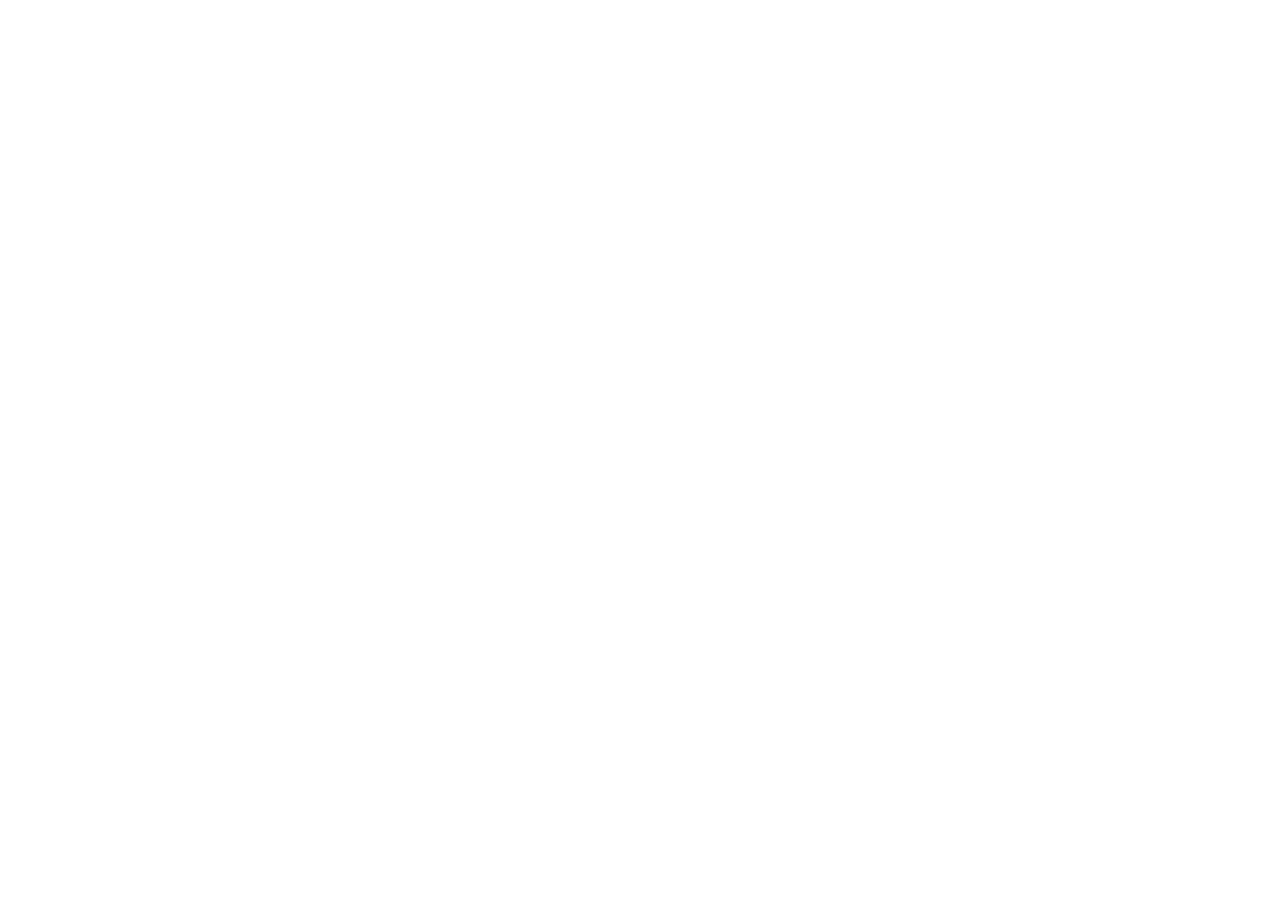
==== index.html @ 010d71e9 "first update" ====
<!DOCTYPE html>
<html lang="fr">
  <head>
    <meta charset="utf-8" />
    <meta name="viewport" content="width=device-width, initial-scale=0.1" />
    <link rel="stylesheet" href="style.css" type="text/css" />
  </head>
</html>
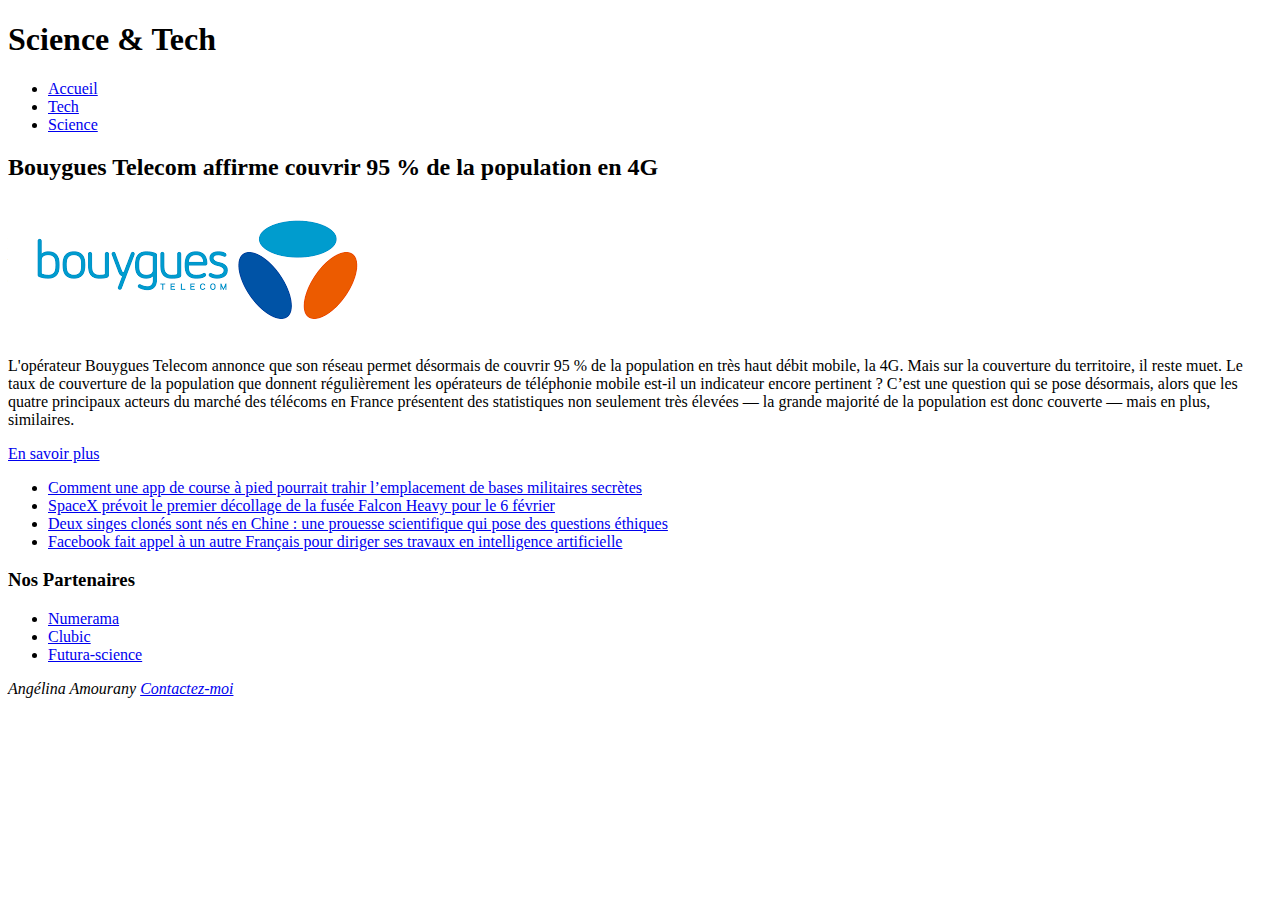
==== commit b5c61393: "wip" ====
--- a/index.html
+++ b/index.html
@@ -4,5 +4,80 @@
     <meta charset="utf-8" />
     <meta name="viewport" content="width=device-width, initial-scale=0.1" />
     <link rel="stylesheet" href="style.css" type="text/css" />
+
+    <title>S&T</title>
   </head>
+  <body>
+    <header>
+      <h1>Science & Tech</h1>
+      <nav>
+        <ul>
+          <li><a href="index.html">Accueil</a></li>
+          <li><a href="tech.html">Tech</a></li>
+          <li><a href="science.html">Science</a></li>
+        </ul>
+      </nav>
+    </header>
+    <main>
+      <section>
+        <article>
+          <h2>Bouygues Telecom affirme couvrir 95 % de la population en 4G</h2>
+          <img src="images/logo_bouygues.jpg" alt="Logo Bouygues Télécom" />
+          <p>
+            L'opérateur Bouygues Telecom annonce que son réseau permet désormais
+            de couvrir 95 % de la population en très haut débit mobile, la 4G.
+            Mais sur la couverture du territoire, il reste muet. Le taux de
+            couverture de la population que donnent régulièrement les opérateurs
+            de téléphonie mobile est-il un indicateur encore pertinent ? C’est
+            une question qui se pose désormais, alors que les quatre principaux
+            acteurs du marché des télécoms en France présentent des statistiques
+            non seulement très élevées — la grande majorité de la population est
+            donc couverte — mais en plus, similaires.
+          </p>
+          <a href="bouygues-4g.html">En savoir plus</a>
+        </article>
+
+        <aside>
+          <ul>
+            <li>
+              <a href="course-militaire.html"
+                >Comment une app de course à pied pourrait trahir l’emplacement
+                de bases militaires secrètes</a
+              >
+            </li>
+            <li>
+              <a href="space-x.html"
+                >SpaceX prévoit le premier décollage de la fusée Falcon Heavy
+                pour le 6 février</a
+              >
+            </li>
+            <li>
+              <a href="singe-chine.html"
+                >Deux singes clonés sont nés en Chine : une prouesse
+                scientifique qui pose des questions éthiques</a
+              >
+            </li>
+            <li>
+              <a href="facebook-ia.html"
+                >Facebook fait appel à un autre Français pour diriger ses
+                travaux en intelligence artificielle</a
+              >
+            </li>
+          </ul>
+        </aside>
+      </section>
+    </main>
+    <footer>
+      <h3>Nos Partenaires</h3>
+      <ul>
+        <li><a href="https://www.numerama.com/">Numerama</a></li>
+        <li><a href="http://www.clubic.com/">Clubic</a></li>
+        <li><a href="https://www.futura-sciences.com">Futura-science</a></li>
+      </ul>
+      <address>
+        Angélina Amourany
+        <a href="mailto:aamourany@hotmail.fr">Contactez-moi </a>
+      </address>
+    </footer>
+  </body>
 </html>
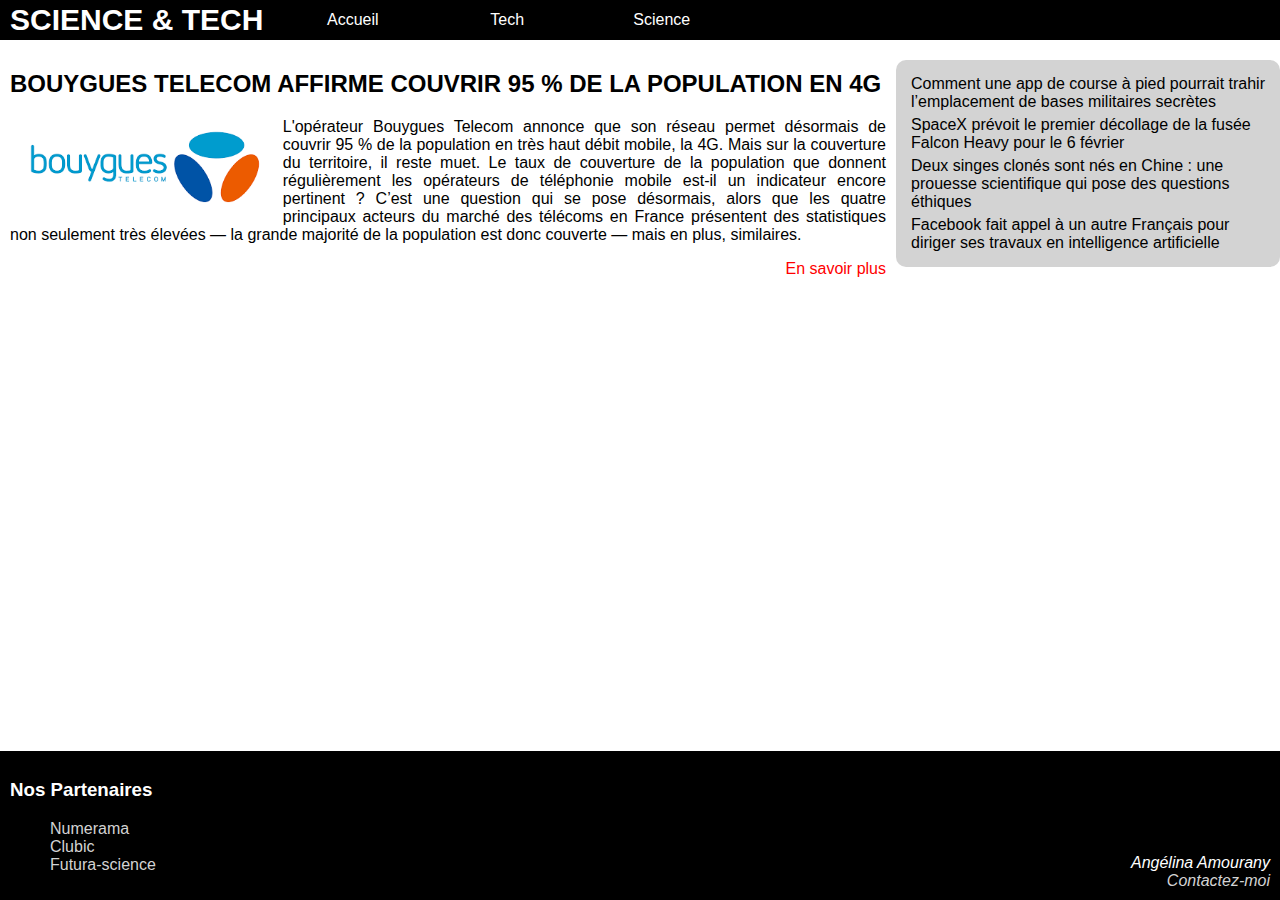
==== commit 788f2d03: "wip transition" ====
--- a/index.html
+++ b/index.html
@@ -3,7 +3,7 @@
   <head>
     <meta charset="utf-8" />
     <meta name="viewport" content="width=device-width, initial-scale=0.1" />
-    <link rel="stylesheet" href="style.css" type="text/css" />
+    <link rel="stylesheet" type="text/css" href="css/style.css" />
 
     <title>S&T</title>
   </head>
--- a/css/style.css
+++ b/css/style.css
@@ -0,0 +1,140 @@
+html,
+body {
+  width: 100%;
+  min-width: 100%;
+  background-color: white;
+  white-space: normal;
+  margin: 0;
+  font-family: "Arial", sans-serif;
+}
+header {
+  height: 40px;
+  width: 100%;
+  background-color: black;
+  color: white;
+}
+header h1 {
+  font-size: 30px;
+  line-height: 40px;
+  text-transform: uppercase;
+  margin: 0;
+  margin-left: 10px;
+  margin-right: 10px;
+  display: inline-block;
+  vertical-align: top;
+}
+header nav {
+  display: inline-block;
+  list-style-type: none;
+  vertical-align: top;
+  height: 100%;
+}
+header nav ul {
+  margin: 0;
+  padding: 0;
+  list-style-type: none;
+  height: 100%;
+}
+header nav ul li {
+  display: inline-block;
+  margin: 0;
+  width: 150px;
+  height: 100%;
+  text-align: center;
+}
+header nav ul li a {
+  display: block;
+  width: 100%;
+  height: 100%;
+  line-height: 40px;
+  text-decoration: none;
+  color: #fff;
+  transform: scale(1);
+  transition: transform 700ms;
+}
+header nav ul li a:hover {
+  background-color: darkgrey;
+  transform: scale(1.05);
+}
+section {
+  width: 100%;
+}
+section article {
+  width: 70%;
+  float: left;
+  box-sizing: border-box;
+  padding: 10px;
+}
+h2 {
+  text-align: justify;
+  text-transform: uppercase;
+}
+img {
+  max-width: 30%;
+  margin-right: 10px;
+  float: left;
+}
+section article p {
+  text-align: justify;
+}
+section article a {
+  text-decoration: none;
+  color: red;
+  float: right;
+}
+section article a:hover {
+  text-decoration: underline;
+}
+section aside {
+  float: right;
+  width: 30%;
+  padding: 10px;
+  margin-top: 20px;
+  background-color: lightgray;
+  border-radius: 10px;
+  box-sizing: border-box;
+}
+section aside ul {
+  list-style-type: none;
+  margin: 0;
+  padding: 0;
+}
+section aside ul li {
+  margin: 5px;
+}
+section aside a {
+  text-decoration: none;
+  color: black;
+}
+section aside a:hover {
+  text-decoration: underline;
+}
+footer {
+  position: fixed;
+  box-sizing: border-box;
+  color: white;
+  background-color: black;
+  padding: 10px;
+  bottom: 0;
+  right: 0;
+  left: 0;
+}
+footer ul {
+  list-style: none;
+}
+footer a {
+  color: lightgray;
+  text-decoration: none;
+}
+footer a:hover {
+  text-decoration: underline;
+}
+footer address {
+  position: absolute;
+  text-align: right;
+  bottom: 10px;
+  right: 10px;
+}
+footer address a {
+  display: block;
+}
